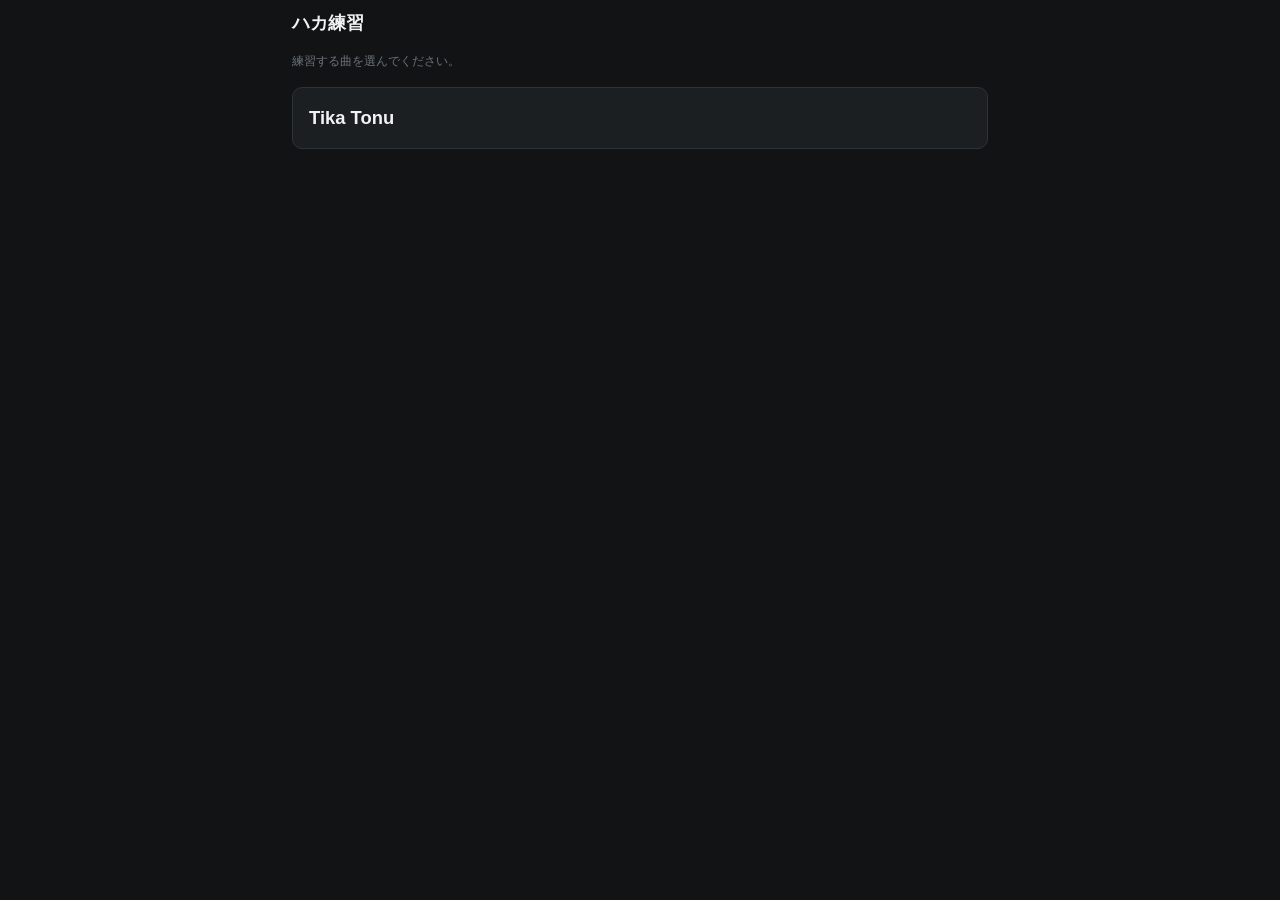
==== index.html @ 9afed1f3 "Add haka practice player (Tika Tonu) for GitHub Pages Co-Authored-By: Claude Opus 5.5 <noreply@anthr" ====
<!doctype html>
<html lang="ja">
<head>
  <meta charset="utf-8">
  <meta name="viewport" content="width=device-width, initial-scale=1">
  <title>ハカ練習</title>
  <link rel="stylesheet" href="style.css">
</head>
<body>
  <div class="wrap">
    <header class="top"><h1>ハカ練習</h1></header>
    <p class="note">練習する曲を選んでください。</p>
    <ul class="song-list" id="songs"><li>読み込み中…</li></ul>
  </div>
  <script>
    fetch('songs/index.json', { cache: 'no-cache' })
      .then(r => r.json())
      .then(songs => {
        const ul = document.getElementById('songs');
        ul.textContent = '';
        for (const s of songs) {
          const li = document.createElement('li');
          const a = document.createElement('a');
          a.href = 'player.html#' + encodeURIComponent(s.id);
          a.textContent = s.title;
          li.appendChild(a);
          ul.appendChild(li);
        }
      })
      .catch(() => {
        document.getElementById('songs').textContent = '曲一覧を読み込めませんでした。';
      });
  </script>
</body>
</html>
---- style.css ----
:root {
  --bg: #111315;
  --panel: #1c1f22;
  --line: #2e3337;
  --text: #f2f2f2;
  --muted: #9aa1a7;
  --faint: #6b7278;
  --accent: #e0483e;
  --accent-text: #fff;
  --ok: #4caf7a;
  color-scheme: dark;
}

* { box-sizing: border-box; }

html, body {
  margin: 0;
  background: var(--bg);
  color: var(--text);
  font-family: -apple-system, BlinkMacSystemFont, "Hiragino Sans", "Noto Sans JP", "Segoe UI", sans-serif;
  line-height: 1.5;
  -webkit-text-size-adjust: 100%;
}

a { color: #8fc1ff; }

.wrap {
  max-width: 720px;
  margin: 0 auto;
  padding: 0 12px 48px;
}

header.top {
  display: flex;
  align-items: center;
  gap: 12px;
  padding: 10px 0;
}
header.top h1 { font-size: 1.1rem; margin: 0; flex: 1; }
header.top a { text-decoration: none; font-size: .9rem; }

/* ---- index ---- */
.song-list { list-style: none; padding: 0; margin: 16px 0; }
.song-list li a {
  display: block;
  padding: 16px;
  margin-bottom: 8px;
  background: var(--panel);
  border: 1px solid var(--line);
  border-radius: 10px;
  color: var(--text);
  text-decoration: none;
  font-size: 1.15rem;
  font-weight: 600;
}

/* ---- player ---- */
.stage {
  position: sticky;
  top: 0;
  z-index: 10;
  background: var(--bg);
  margin: 0 -12px;
  padding: 0 12px 8px;
}

.video-box {
  position: relative;
  width: 100%;
  aspect-ratio: 16 / 9;
  background: #000;
  border-radius: 8px;
  overflow: hidden;
}
.video-box > div, .video-box iframe, .video-box video {
  position: absolute;
  inset: 0;
  width: 100%;
  height: 100%;
  border: 0;
}
.video-box video { background: #000; }

.error {
  margin: 8px 0 0;
  padding: 10px 12px;
  background: #4a1e1b;
  border: 1px solid #8a3a33;
  border-radius: 8px;
  font-size: .9rem;
}

.subtitle {
  min-height: 7.2em;
  padding: 10px 4px 4px;
  text-align: center;
}
.subtitle .cur-kana {
  font-size: clamp(1.5rem, 7vw, 2.4rem);
  font-weight: 700;
  line-height: 1.25;
  min-height: 1.25em;
}
.subtitle .cur-text {
  font-size: 1rem;
  color: var(--muted);
  min-height: 1.5em;
}
.subtitle .next {
  margin-top: 4px;
  font-size: .95rem;
  color: var(--faint);
  min-height: 1.5em;
}
.subtitle .next::before { content: "次："; }
.subtitle .next:empty::before { content: ""; }

.status-row {
  display: flex;
  justify-content: space-between;
  font-size: .8rem;
  color: var(--muted);
  font-variant-numeric: tabular-nums;
}

.panel {
  background: var(--panel);
  border: 1px solid var(--line);
  border-radius: 10px;
  padding: 12px;
  margin-top: 12px;
}
.panel h2 {
  font-size: .95rem;
  margin: 0 0 8px;
  color: var(--muted);
  font-weight: 600;
}

.row {
  display: flex;
  flex-wrap: wrap;
  align-items: center;
  gap: 8px;
  margin: 6px 0;
}

button, .btn {
  appearance: none;
  font: inherit;
  font-size: .95rem;
  min-height: 40px;
  padding: 6px 14px;
  background: #2a2f33;
  color: var(--text);
  border: 1px solid #3a4045;
  border-radius: 8px;
  cursor: pointer;
  touch-action: manipulation;
}
button:active { transform: translateY(1px); }
button.primary { background: var(--accent); border-color: var(--accent); color: var(--accent-text); font-weight: 700; }
button.on { background: #e8e8e8; color: #111; border-color: #e8e8e8; font-weight: 700; }
button.small { min-height: 32px; padding: 2px 10px; font-size: .85rem; }
button:disabled { opacity: .4; cursor: default; }

.main-controls { display: grid; grid-template-columns: 2fr 1fr; gap: 8px; margin-top: 4px; }
.main-controls button { min-height: 48px; font-size: 1.05rem; }

.seg { display: inline-flex; gap: 0; }
.seg button { border-radius: 0; margin-left: -1px; }
.seg button:first-child { border-radius: 8px 0 0 8px; margin-left: 0; }
.seg button:last-child { border-radius: 0 8px 8px 0; }

input[type="number"] {
  width: 5.5em;
  min-height: 40px;
  padding: 4px 8px;
  font: inherit;
  font-size: 1rem;
  background: #111;
  color: var(--text);
  border: 1px solid #3a4045;
  border-radius: 8px;
}

label.inline { display: inline-flex; align-items: center; gap: 6px; }

.note { font-size: .78rem; color: var(--faint); margin: 6px 0 0; }

.file-label input[type="file"] { display: none; }

/* timing */
.tap-next {
  width: 100%;
  min-height: 72px;
  font-size: 1.3rem;
}
.tap-target { font-size: .9rem; color: var(--muted); text-align: center; margin: 4px 0; }

.phrase-list { list-style: none; margin: 0; padding: 0; }
.phrase-list li {
  display: grid;
  grid-template-columns: 1.8em 1fr auto;
  gap: 4px 8px;
  align-items: center;
  padding: 8px 4px;
  border-top: 1px solid var(--line);
}
.phrase-list li:first-child { border-top: 0; }
.phrase-list .no { color: var(--faint); font-size: .8rem; text-align: right; }
.phrase-list .kana { font-weight: 600; }
.phrase-list .text { color: var(--muted); font-size: .85rem; }
.phrase-list li.current { background: #2b2420; border-radius: 6px; }
.phrase-list li.current .kana { color: #ffb4a8; }
.phrase-list li.target { outline: 2px dashed var(--accent); outline-offset: -2px; border-radius: 6px; }
.phrase-list .adj {
  display: flex;
  align-items: center;
  gap: 4px;
  font-variant-numeric: tabular-nums;
}
.phrase-list .time {
  min-width: 3.6em;
  text-align: center;
  font-size: .9rem;
  background: none;
  border: 0;
  padding: 0 2px;
  color: #8fc1ff;
  text-decoration: underline;
}
.phrase-list .time.unset { color: var(--faint); text-decoration: none; }

textarea.json-out {
  width: 100%;
  height: 10em;
  font-family: ui-monospace, Menlo, monospace;
  font-size: .75rem;
  background: #0b0c0d;
  color: var(--text);
  border: 1px solid var(--line);
  border-radius: 8px;
}

.toast {
  position: fixed;
  left: 50%;
  bottom: 24px;
  transform: translateX(-50%);
  background: #eee;
  color: #111;
  padding: 8px 16px;
  border-radius: 20px;
  font-size: .9rem;
  z-index: 100;
  opacity: 0;
  transition: opacity .2s;
  pointer-events: none;
}
.toast.show { opacity: 1; }

[hidden] { display: none !important; }

@media (orientation: landscape) and (max-height: 500px) {
  .stage { position: static; }
}

/* タイミング未設定時の全フレーズ一覧 */
.subtitle.all { text-align: left; min-height: 0; }
.all-phrases {
  max-height: 34vh;
  overflow-y: auto;
  margin: 0;
  padding: 0 0 0 2em;
  font-size: .95rem;
}
.all-phrases li { padding: 3px 0; }
.all-phrases .kana { font-weight: 600; }
.all-phrases .text { color: var(--muted); font-size: .8rem; }

@media (max-width: 480px) {
  .phrase-list .adj button.small { padding: 2px 7px; min-width: 0; }
  .phrase-list .time { min-width: 3em; }
}
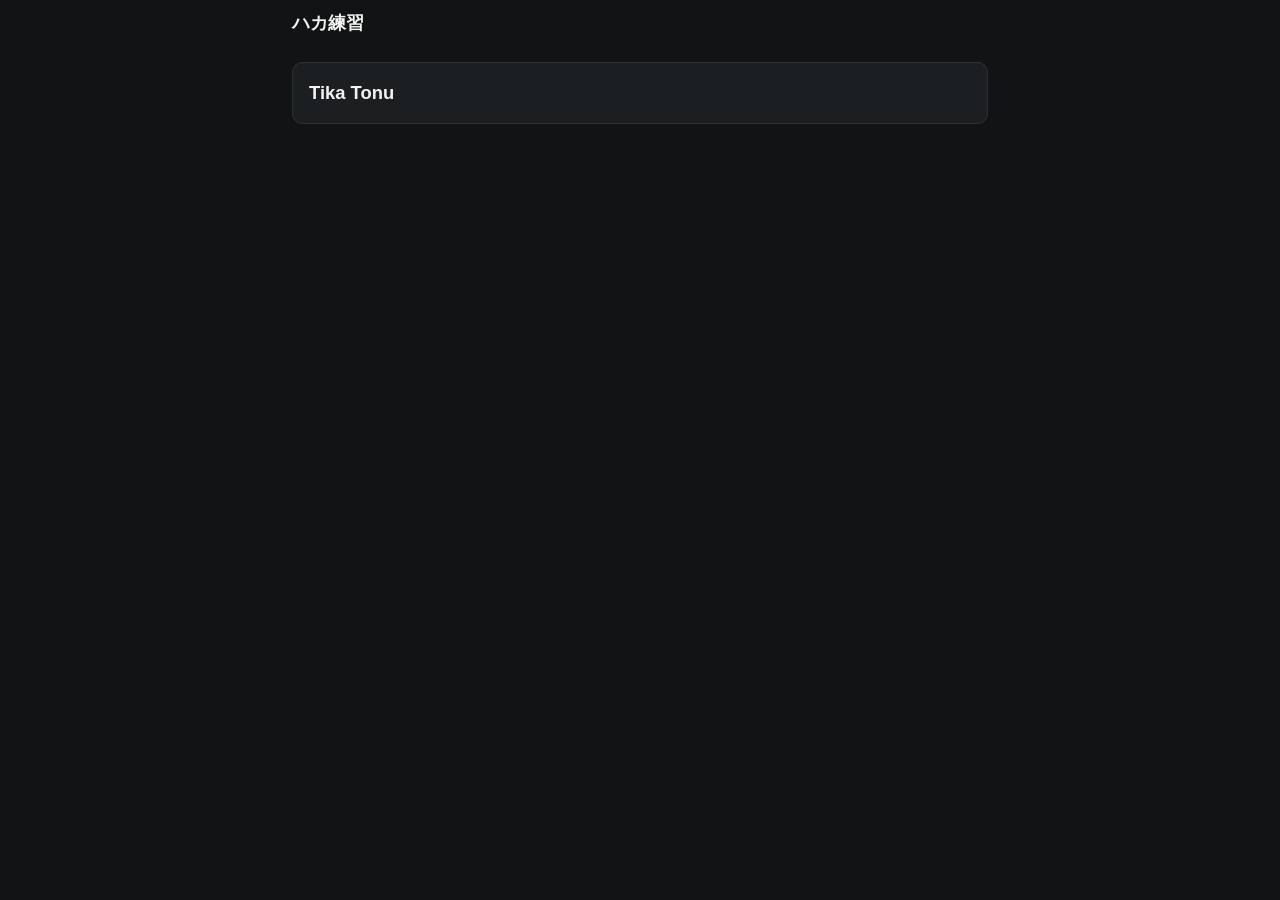
==== commit bdac6e07: "Strip player down to video, subtitles and loop count Remove timing editor, loop/limit controls, loca" ====
--- a/index.html
+++ b/index.html
@@ -9,7 +9,6 @@
 <body>
   <div class="wrap">
     <header class="top"><h1>ハカ練習</h1></header>
-    <p class="note">練習する曲を選んでください。</p>
     <ul class="song-list" id="songs"><li>読み込み中…</li></ul>
   </div>
   <script>
--- a/style.css
+++ b/style.css
@@ -5,9 +5,6 @@
   --text: #f2f2f2;
   --muted: #9aa1a7;
   --faint: #6b7278;
-  --accent: #e0483e;
-  --accent-text: #fff;
-  --ok: #4caf7a;
   color-scheme: dark;
 }
 
@@ -27,7 +24,7 @@
 .wrap {
   max-width: 720px;
   margin: 0 auto;
-  padding: 0 12px 48px;
+  padding: 0 12px 24px;
 }
 
 header.top {
@@ -55,15 +52,6 @@
 }
 
 /* ---- player ---- */
-.stage {
-  position: sticky;
-  top: 0;
-  z-index: 10;
-  background: var(--bg);
-  margin: 0 -12px;
-  padding: 0 12px 8px;
-}
-
 .video-box {
   position: relative;
   width: 100%;
@@ -72,14 +60,13 @@
   border-radius: 8px;
   overflow: hidden;
 }
-.video-box > div, .video-box iframe, .video-box video {
+.video-box > div, .video-box iframe {
   position: absolute;
   inset: 0;
   width: 100%;
   height: 100%;
   border: 0;
 }
-.video-box video { background: #000; }
 
 .error {
   margin: 8px 0 0;
@@ -115,162 +102,9 @@
 .subtitle .next::before { content: "次："; }
 .subtitle .next:empty::before { content: ""; }
 
-.status-row {
-  display: flex;
-  justify-content: space-between;
-  font-size: .8rem;
-  color: var(--muted);
-  font-variant-numeric: tabular-nums;
-}
-
-.panel {
-  background: var(--panel);
-  border: 1px solid var(--line);
-  border-radius: 10px;
-  padding: 12px;
-  margin-top: 12px;
-}
-.panel h2 {
-  font-size: .95rem;
-  margin: 0 0 8px;
-  color: var(--muted);
-  font-weight: 600;
-}
-
-.row {
-  display: flex;
-  flex-wrap: wrap;
-  align-items: center;
-  gap: 8px;
-  margin: 6px 0;
-}
-
-button, .btn {
-  appearance: none;
-  font: inherit;
-  font-size: .95rem;
-  min-height: 40px;
-  padding: 6px 14px;
-  background: #2a2f33;
-  color: var(--text);
-  border: 1px solid #3a4045;
-  border-radius: 8px;
-  cursor: pointer;
-  touch-action: manipulation;
-}
-button:active { transform: translateY(1px); }
-button.primary { background: var(--accent); border-color: var(--accent); color: var(--accent-text); font-weight: 700; }
-button.on { background: #e8e8e8; color: #111; border-color: #e8e8e8; font-weight: 700; }
-button.small { min-height: 32px; padding: 2px 10px; font-size: .85rem; }
-button:disabled { opacity: .4; cursor: default; }
-
-.main-controls { display: grid; grid-template-columns: 2fr 1fr; gap: 8px; margin-top: 4px; }
-.main-controls button { min-height: 48px; font-size: 1.05rem; }
-
-.seg { display: inline-flex; gap: 0; }
-.seg button { border-radius: 0; margin-left: -1px; }
-.seg button:first-child { border-radius: 8px 0 0 8px; margin-left: 0; }
-.seg button:last-child { border-radius: 0 8px 8px 0; }
-
-input[type="number"] {
-  width: 5.5em;
-  min-height: 40px;
-  padding: 4px 8px;
-  font: inherit;
-  font-size: 1rem;
-  background: #111;
-  color: var(--text);
-  border: 1px solid #3a4045;
-  border-radius: 8px;
-}
-
-label.inline { display: inline-flex; align-items: center; gap: 6px; }
-
-.note { font-size: .78rem; color: var(--faint); margin: 6px 0 0; }
-
-.file-label input[type="file"] { display: none; }
-
-/* timing */
-.tap-next {
-  width: 100%;
-  min-height: 72px;
-  font-size: 1.3rem;
-}
-.tap-target { font-size: .9rem; color: var(--muted); text-align: center; margin: 4px 0; }
-
-.phrase-list { list-style: none; margin: 0; padding: 0; }
-.phrase-list li {
-  display: grid;
-  grid-template-columns: 1.8em 1fr auto;
-  gap: 4px 8px;
-  align-items: center;
-  padding: 8px 4px;
-  border-top: 1px solid var(--line);
-}
-.phrase-list li:first-child { border-top: 0; }
-.phrase-list .no { color: var(--faint); font-size: .8rem; text-align: right; }
-.phrase-list .kana { font-weight: 600; }
-.phrase-list .text { color: var(--muted); font-size: .85rem; }
-.phrase-list li.current { background: #2b2420; border-radius: 6px; }
-.phrase-list li.current .kana { color: #ffb4a8; }
-.phrase-list li.target { outline: 2px dashed var(--accent); outline-offset: -2px; border-radius: 6px; }
-.phrase-list .adj {
-  display: flex;
-  align-items: center;
-  gap: 4px;
-  font-variant-numeric: tabular-nums;
-}
-.phrase-list .time {
-  min-width: 3.6em;
-  text-align: center;
-  font-size: .9rem;
-  background: none;
-  border: 0;
-  padding: 0 2px;
-  color: #8fc1ff;
-  text-decoration: underline;
-}
-.phrase-list .time.unset { color: var(--faint); text-decoration: none; }
-
-textarea.json-out {
-  width: 100%;
-  height: 10em;
-  font-family: ui-monospace, Menlo, monospace;
-  font-size: .75rem;
-  background: #0b0c0d;
-  color: var(--text);
-  border: 1px solid var(--line);
-  border-radius: 8px;
-}
-
-.toast {
-  position: fixed;
-  left: 50%;
-  bottom: 24px;
-  transform: translateX(-50%);
-  background: #eee;
-  color: #111;
-  padding: 8px 16px;
-  border-radius: 20px;
-  font-size: .9rem;
-  z-index: 100;
-  opacity: 0;
-  transition: opacity .2s;
-  pointer-events: none;
-}
-.toast.show { opacity: 1; }
-
-[hidden] { display: none !important; }
-
-@media (orientation: landscape) and (max-height: 500px) {
-  .stage { position: static; }
-}
-
 /* タイミング未設定時の全フレーズ一覧 */
 .subtitle.all { text-align: left; min-height: 0; }
 .all-phrases {
-  max-height: 34vh;
-  overflow-y: auto;
   margin: 0;
   padding: 0 0 0 2em;
   font-size: .95rem;
@@ -279,7 +113,11 @@
 .all-phrases .kana { font-weight: 600; }
 .all-phrases .text { color: var(--muted); font-size: .8rem; }
 
-@media (max-width: 480px) {
-  .phrase-list .adj button.small { padding: 2px 7px; min-width: 0; }
-  .phrase-list .time { min-width: 3em; }
+.loop-count {
+  text-align: right;
+  font-size: .75rem;
+  color: var(--faint);
+  font-variant-numeric: tabular-nums;
 }
+
+[hidden] { display: none !important; }
